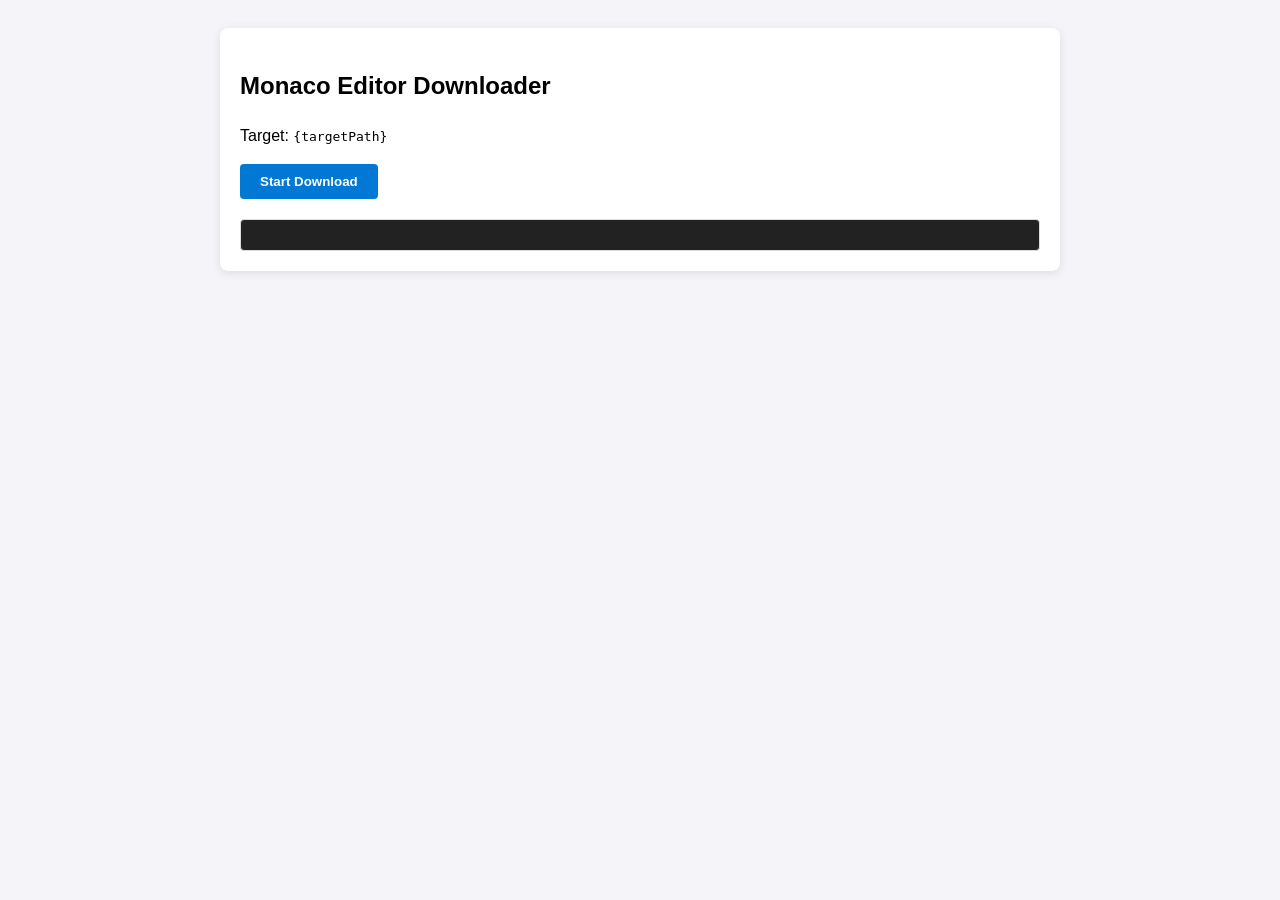
==== Z-CDN/index.html @ 0c941b33 "Add files via upload" ====
<!DOCTYPE html>
<html lang="en">
<head>
    <meta charset="UTF-8">
    <title>Asset Downloader</title>
    <style>
        body { font-family: sans-serif; padding: 20px; line-height: 1.5; background: #f4f4f9; }
        .container { max-width: 800px; margin: auto; background: white; padding: 20px; border-radius: 8px; box-shadow: 0 2px 10px rgba(0,0,0,0.1); }
        #log { margin-top: 20px; padding: 15px; border: 1px solid #ddd; background: #222; color: #eee; font-family: monospace; font-size: 12px; max-height: 400px; overflow-y: auto; border-radius: 4px; }
        .success { color: #aaffaa; }
        .error { color: #ffaaaa; }
        .info { color: #88ccff; }
        button { padding: 10px 20px; cursor: pointer; background: #0078d4; color: white; border: none; border-radius: 4px; font-weight: bold; }
        button:disabled { background: #ccc; }
    </style>
</head>
<body>
    <div class="container">
        <h2>Monaco Editor Downloader</h2>
        <p>Target: <code>{targetPath}</code></p>
        <button id="downloadBtn">Start Download</button>
        <div id="log"></div>
    </div>

    <script>
        const package = "monaco-editor@0.56.0-dev-20260211";
        const targetPath = "dev/vs/";
        const api = `https://data.jsdelivr.com/v1/package/npm/${package}/flat`;
        const cdnBase = `https://cdn.jsdelivr.net/npm/${package}`; 

        const logElement = document.getElementById('log');
        const btn = document.getElementById('downloadBtn');

        function log(msg, type = 'info') {
            const div = document.createElement('div');
            div.className = type;
            div.textContent = `[${new Date().toLocaleTimeString()}] ${msg}`;
            logElement.appendChild(div);
            logElement.scrollTop = logElement.scrollHeight;
        }

        async function downloadFile(url, fileName) {
            try {
                const response = await fetch(url);
                if (!response.ok) throw new Error(`HTTP ${response.status}`);
                const blob = await response.blob();
                const link = document.createElement('a');
                link.href = URL.createObjectURL(blob);
                link.download = fileName;
                document.body.appendChild(link);
                link.click();
                document.body.removeChild(link);
                log(`✓ Saved: ${fileName}`, 'success');
            } catch (err) {
                log(`✗ Error downloading ${fileName}: ${err.message}`, 'error');
            }
        }

        btn.addEventListener('click', async () => {
            btn.disabled = true;
            logElement.innerHTML = '';
            log("Connecting to jsDelivr API...");

            try {
                const res = await fetch(api);
                const data = await res.json();
                
                // Clean the target path for comparison (remove leading/trailing slashes)
                const cleanTarget = targetPath.replace(/^\/|\/$/g, '');

                const files = data.files.filter(f => {
                    const cleanName = f.name.replace(/^\//, ''); // Remove leading slash from API result
                    return cleanName.startsWith(cleanTarget) && cleanName.endsWith('.css');
                });

                log(`Found ${files.length} matching files.`);

                if (files.length === 0) {
                    log("DEBUG: No matches found. Printing first 3 files in package:", "error");
                    data.files.slice(0, 3).forEach(f => log(`-> ${f.name}`));
                    return;
                }

                for (const file of files) {
                    const fileName = file.name.split('/').pop();
                    // Ensure fullUrl has exactly one slash between base and file.name
                    const fullUrl = cdnBase + (file.name.startsWith('/') ? '' : '/') + file.name;
                    await downloadFile(fullUrl, fileName);
                    await new Promise(r => setTimeout(r, 250)); // Throttling
                }

                log("Download process finished.");
            } catch (err) {
                log(`Critical Error: ${err.message}`, 'error');
            } finally {
                btn.disabled = false;
            }
        });
    </script>
</body>
</html>
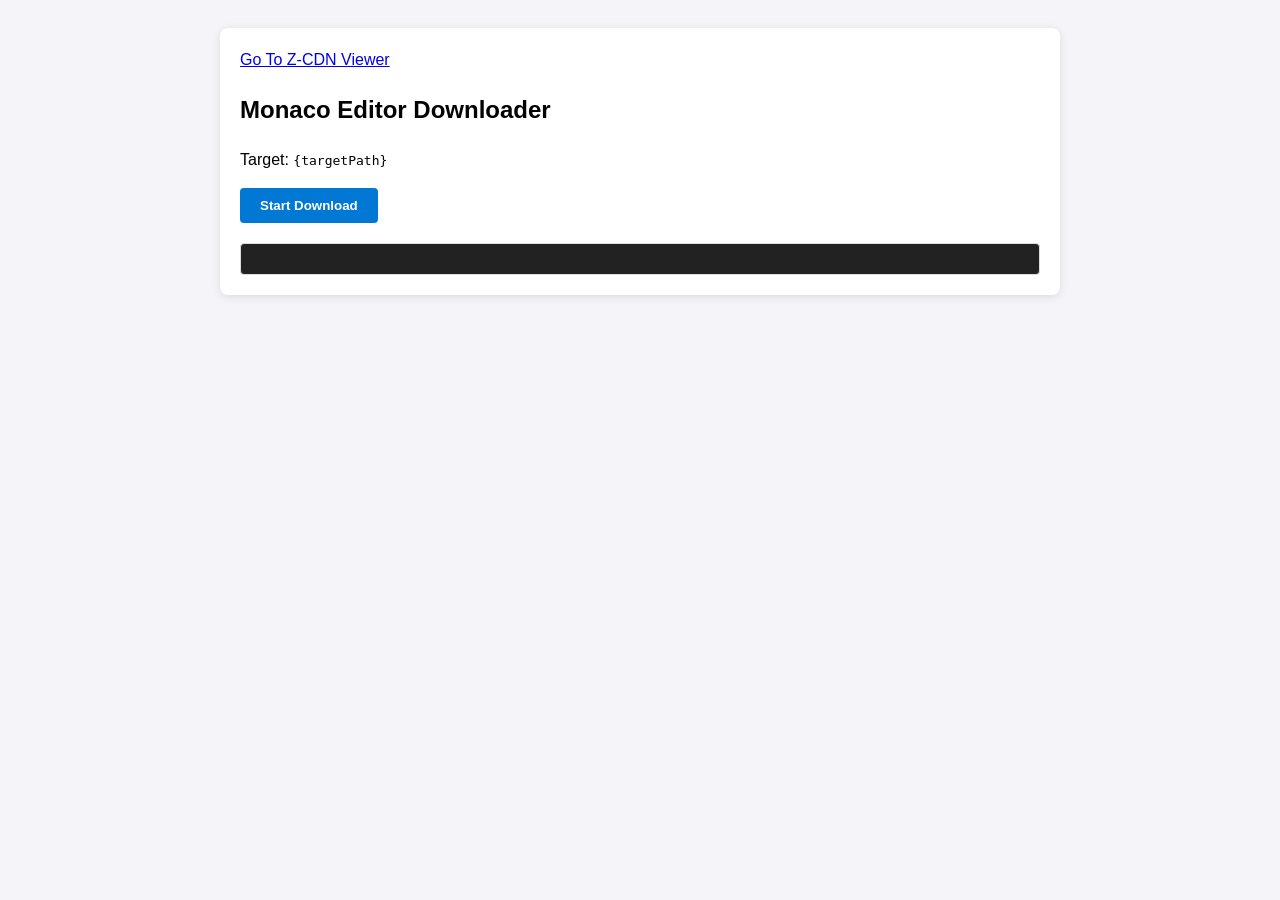
==== commit d930d828: "Update index.html with Z-CDN viewer link Added a link to the Z-CDN viewer and ensured the HTML struc" ====
--- a/Z-CDN/index.html
+++ b/Z-CDN/index.html
@@ -16,6 +16,7 @@
 </head>
 <body>
     <div class="container">
+        <a href="/view">Go To Z-CDN Viewer</a>
         <h2>Monaco Editor Downloader</h2>
         <p>Target: <code>{targetPath}</code></p>
         <button id="downloadBtn">Start Download</button>
@@ -98,4 +99,4 @@
         });
     </script>
 </body>
-</html>+</html>
